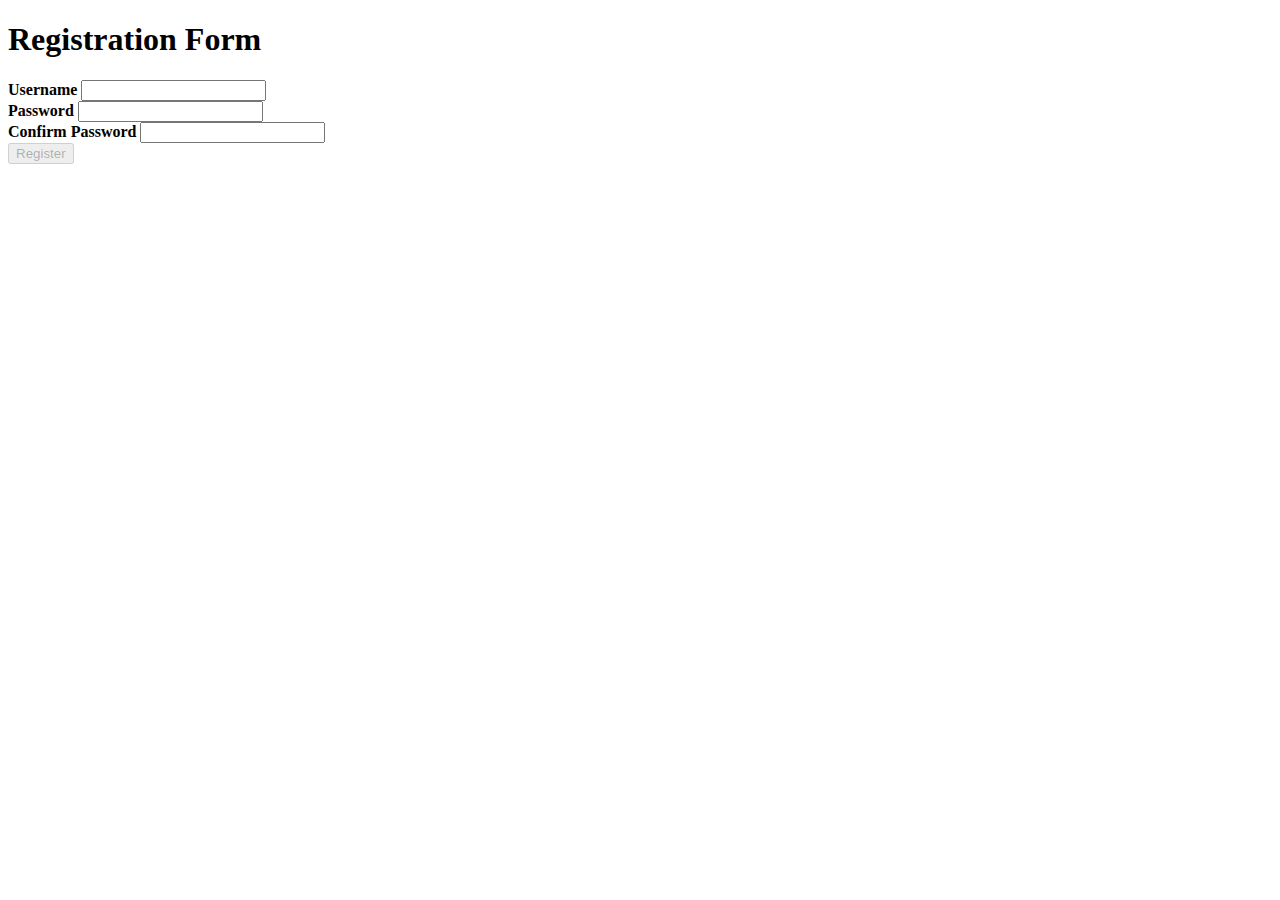
==== Assignment_3/form.html @ f5e01ae5 "Assignment-3: DOM Exercise done successfully" ====
<!DOCTYPE html>
<html lang="en">
<head>
    <meta charset="UTF-8">
    <meta name="viewport" content="width=device-width, initial-scale=1.0">
    <meta http-equiv="X-UA-Compatible" content="ie=edge">
    <link rel="stylesheet" href="https://stackpath.bootstrapcdn.com/bootstrap/4.5.0/css/bootstrap.min.css" integrity="sha384-9aIt2nRpC12Uk9gS9baDl411NQApFmC26EwAOH8WgZl5MYYxFfc+NcPb1dKGj7Sk" crossorigin="anonymous">
    <title>Form and Events</title>
</head>
<body>
        <div class="container mt-2">
                <h1>Registration Form</h1>
                <form id="registrationForm" > 
                  <div class="form-group row">
                    <div class="col">
                     <label for="username"><b>Username</b></label>
                      <input id="username" type="text" name="username" class="form-control" onkeyup="manage()"  required>
                    </div>
                  </div>
                  <div class="form-group row">
                    <div class="col">
                      <label for="password"><b>Password</b></label>
                      <input id="password" type="password" name="password" class="form-control"onkeyup="manage()" required>
                    </div>
                  </div>
                  <div class="form-group row">
                    <div class="col">
                      <label for="confirmpassword"><b>Confirm Password</b></label>
                      <input id="confirmpassword" type="password" name="confirmpassword"  onkeyup="manage()" class="form-control" required >
                    
                    </div>
                  </div>
                  <div class="row">
                    <div class="col">
                        <input type="submit" id="submit" class="btn btn-primary btn-block" value="Register" disabled  onclick="Validate();displayMsg();">
                         </div>
                  </div>
                </form>
              </div>
    <script type="text/javascript" src="./ExerciseEvents.js"></script>
</body>
</html>
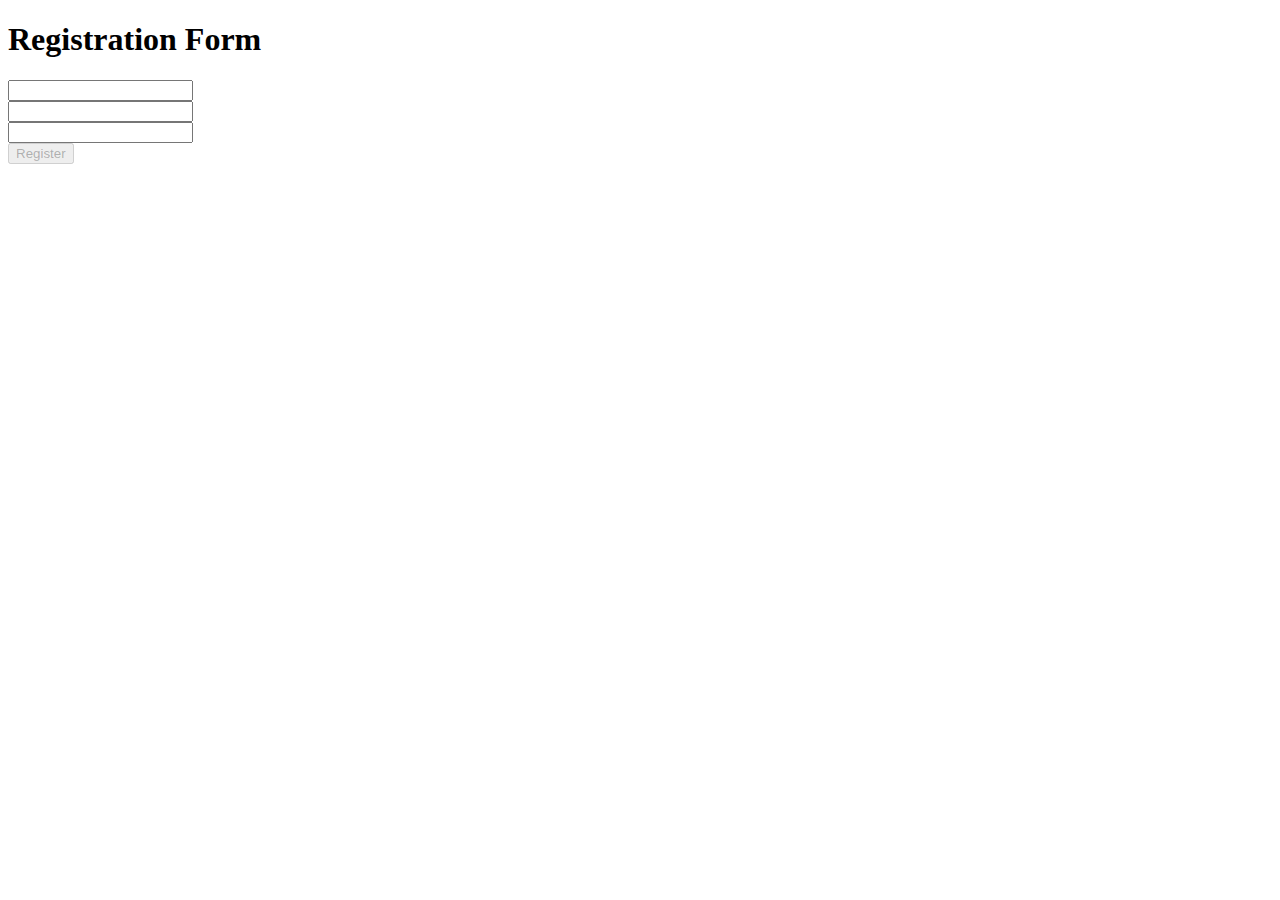
==== commit 0208f373: "Update form.html" ====
--- a/Assignment_3/form.html
+++ b/Assignment_3/form.html
@@ -13,20 +13,20 @@
                 <form id="registrationForm" > 
                   <div class="form-group row">
                     <div class="col">
-                     <label for="username"><b>Username</b></label>
-                      <input id="username" type="text" name="username" class="form-control" onkeyup="manage()"  required>
+                      <label id = "label1"></label> 
+                      <input id="username" type="text" name="username" class="form-control" onkeyup="manage()">
                     </div>
                   </div>
                   <div class="form-group row">
                     <div class="col">
-                      <label for="password"><b>Password</b></label>
-                      <input id="password" type="password" name="password" class="form-control"onkeyup="manage()" required>
+                      <label id = "label2"></label> 
+                      <input id="password" type="password" name="password" class="form-control"onkeyup="manage()">
                     </div>
                   </div>
                   <div class="form-group row">
                     <div class="col">
-                      <label for="confirmpassword"><b>Confirm Password</b></label>
-                      <input id="confirmpassword" type="password" name="confirmpassword"  onkeyup="manage()" class="form-control" required >
+                      <label id = "label3"></label> 
+                      <input id="confirmpassword" type="password" name="confirmpassword"  onkeyup="manage()" class="form-control" >
                     
                     </div>
                   </div>
@@ -39,4 +39,4 @@
               </div>
     <script type="text/javascript" src="./ExerciseEvents.js"></script>
 </body>
-</html>+</html>
